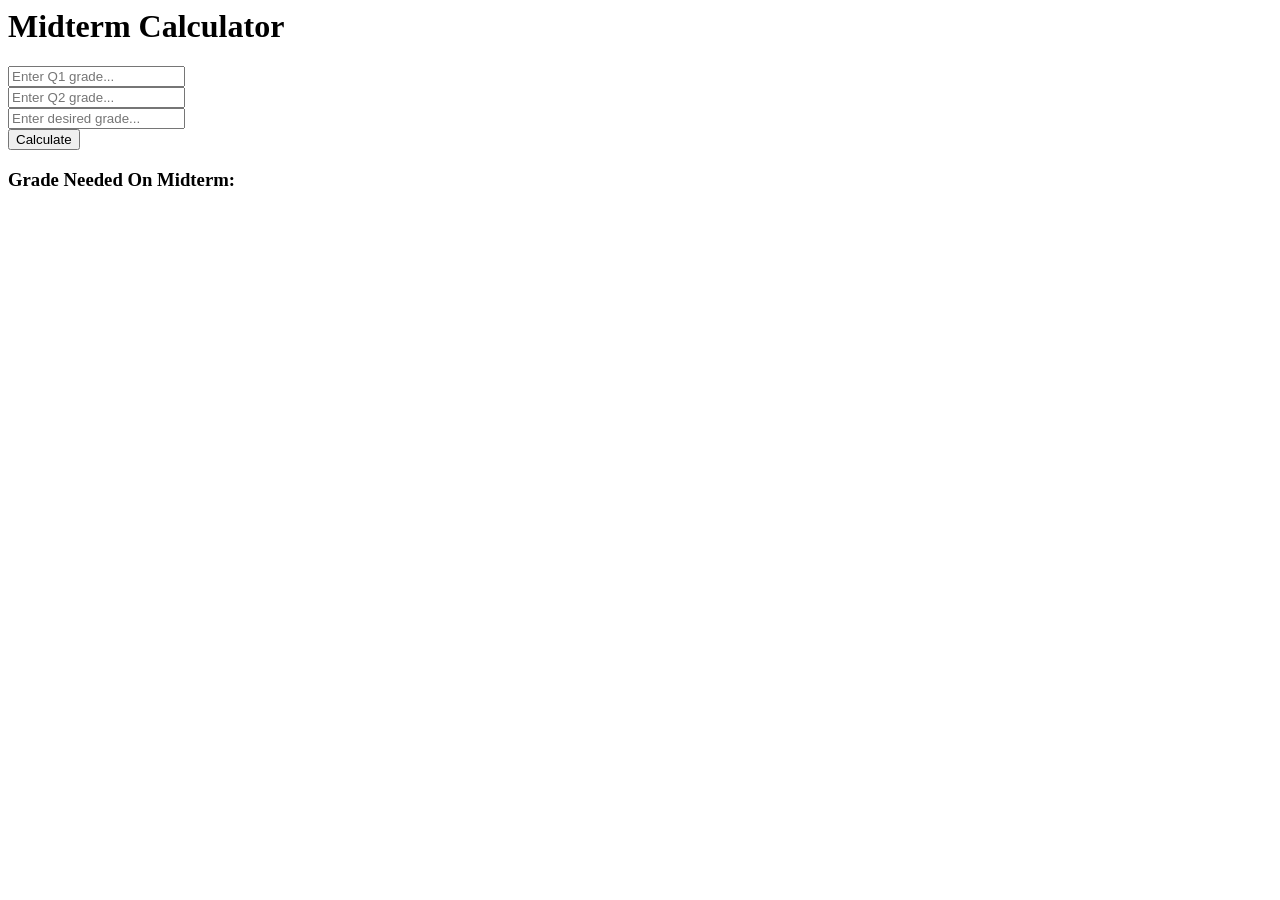
==== main.html @ 64ae99c3 "Added calculate.js and main.html" ====
<html>

<head>
  <title>Midterm Calculator</title>
  <script src="calculate.js"></script>
</head>

<body>
  <div>
    <div>
      <h1> Midterm Calculator </h1>
    </div>
    <div>
      <input type="text" id="q1" placeholder="Enter Q1 grade..."></input><br>
      <input type="text" id="q2" placeholder="Enter Q2 grade..."></input><br>
      <input type="text" id="dG" placeholder="Enter desired grade..."><br></input>
      <button type="text" onclick="calculate()">Calculate</button>
    </div>
    <div>
      <h3 id="neededGrade"> Grade Needed On Midterm: </h3>
    </div>
  </div>
</body>

</html>
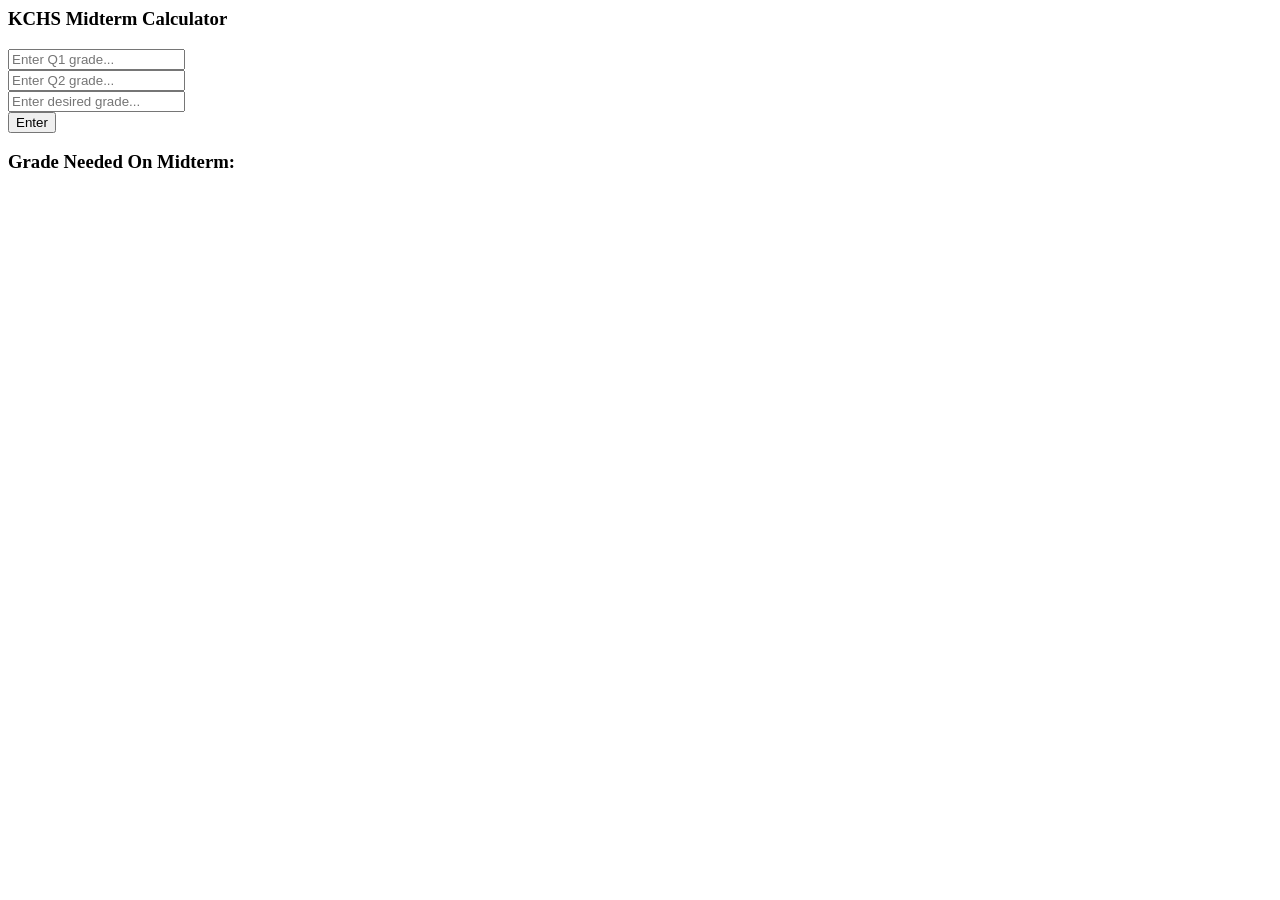
==== commit d9cc783f: "Drastically updated styling" ====
--- a/main.html
+++ b/main.html
@@ -2,24 +2,29 @@
 
 <head>
   <title>Midterm Calculator</title>
-  <script src="calculate.js"></script>
+  <link rel="preconnect" href="https://fonts.googleapis.com">
+  <link rel="preconnect" href="https://fonts.gstatic.com" crossorigin>
+  <link href="https://fonts.googleapis.com/css2?family=Oswald&family=Roboto&display=swap" rel="stylesheet">
+  <link rel="stylesheet" href="styles.css">
 </head>
 
 <body>
-  <div>
-    <div>
-      <h1> Midterm Calculator </h1>
+  <div id="calculatorBody">
+    <div id="mainHeading">
+      <h3> KCHS Midterm Calculator </h3>
     </div>
-    <div>
+    <div id="inputBody">
       <input type="text" id="q1" placeholder="Enter Q1 grade..."></input><br>
       <input type="text" id="q2" placeholder="Enter Q2 grade..."></input><br>
       <input type="text" id="dG" placeholder="Enter desired grade..."><br></input>
-      <button type="text" onclick="calculate()">Calculate</button>
+      <button type="text" onclick="calculate()">Enter</button>
     </div>
-    <div>
+    <div id="gradeNeededBody">
       <h3 id="neededGrade"> Grade Needed On Midterm: </h3>
     </div>
   </div>
 </body>
 
-</html>+</html>
+
+<!-- AV -->
